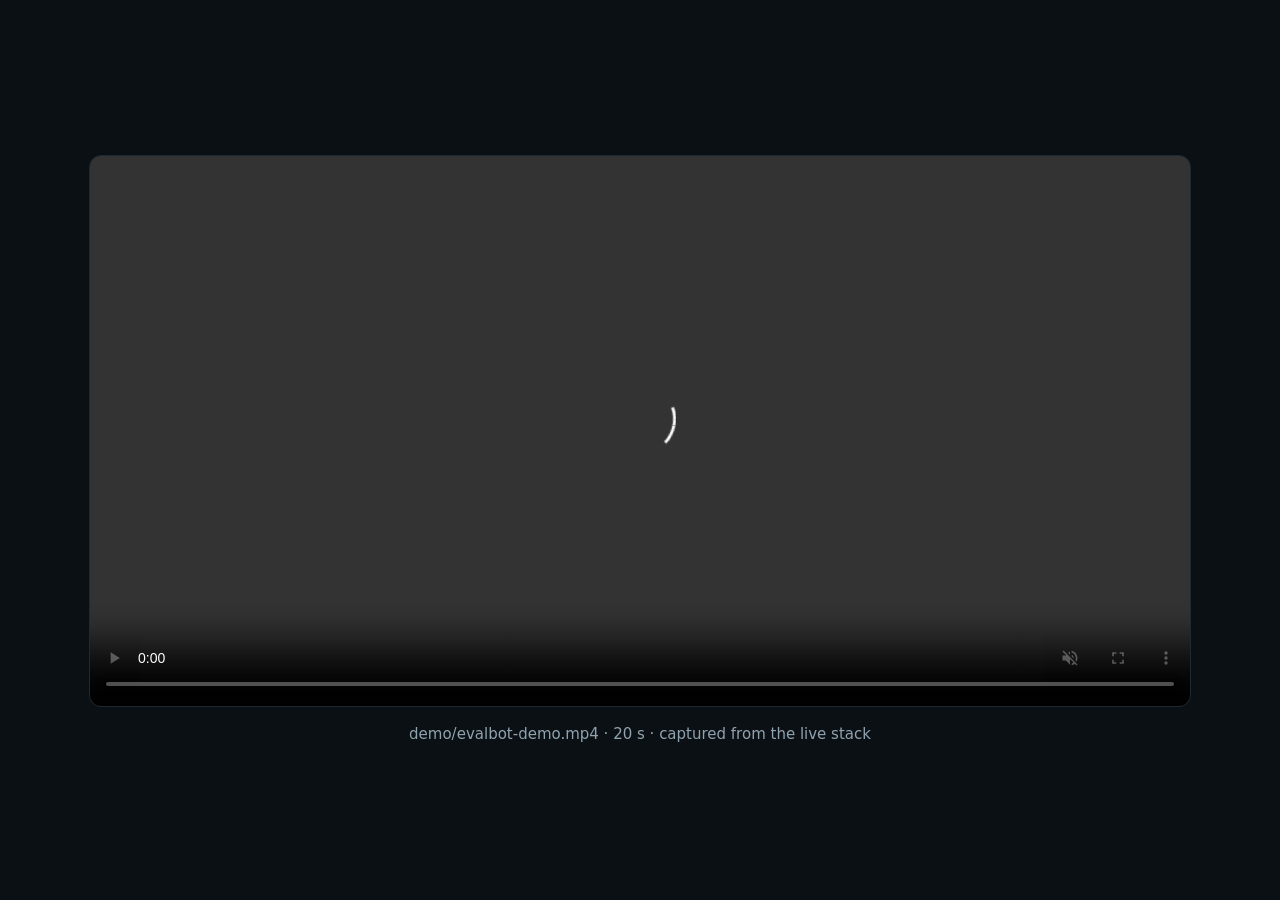
==== demo/preview.html @ 1c9c2342 "Add demo video captured from the live stack (streaming, citations, SQL aggregate) - demo/evalbot-dem" ====
<!doctype html>
<html lang="en">
<head>
<meta charset="utf-8">
<title>EvalBot demo video</title>
<style>
  :root { color-scheme: dark; }
  body { margin: 0; min-height: 100vh; display: grid; place-items: center;
         background: #0b1014; font: 15px/1.5 system-ui, sans-serif; color: #e8eef3; }
  figure { margin: 0; text-align: center; }
  video { width: min(92vw, 1100px); border-radius: 12px; border: 1px solid #1e2a33; }
  figcaption { margin-top: 10px; color: #8fa3af; }
</style>
</head>
<body>
  <figure>
    <video src="evalbot-demo.mp4" autoplay muted loop playsinline controls></video>
    <figcaption>demo/evalbot-demo.mp4 · 20 s · captured from the live stack</figcaption>
  </figure>
</body>
</html>
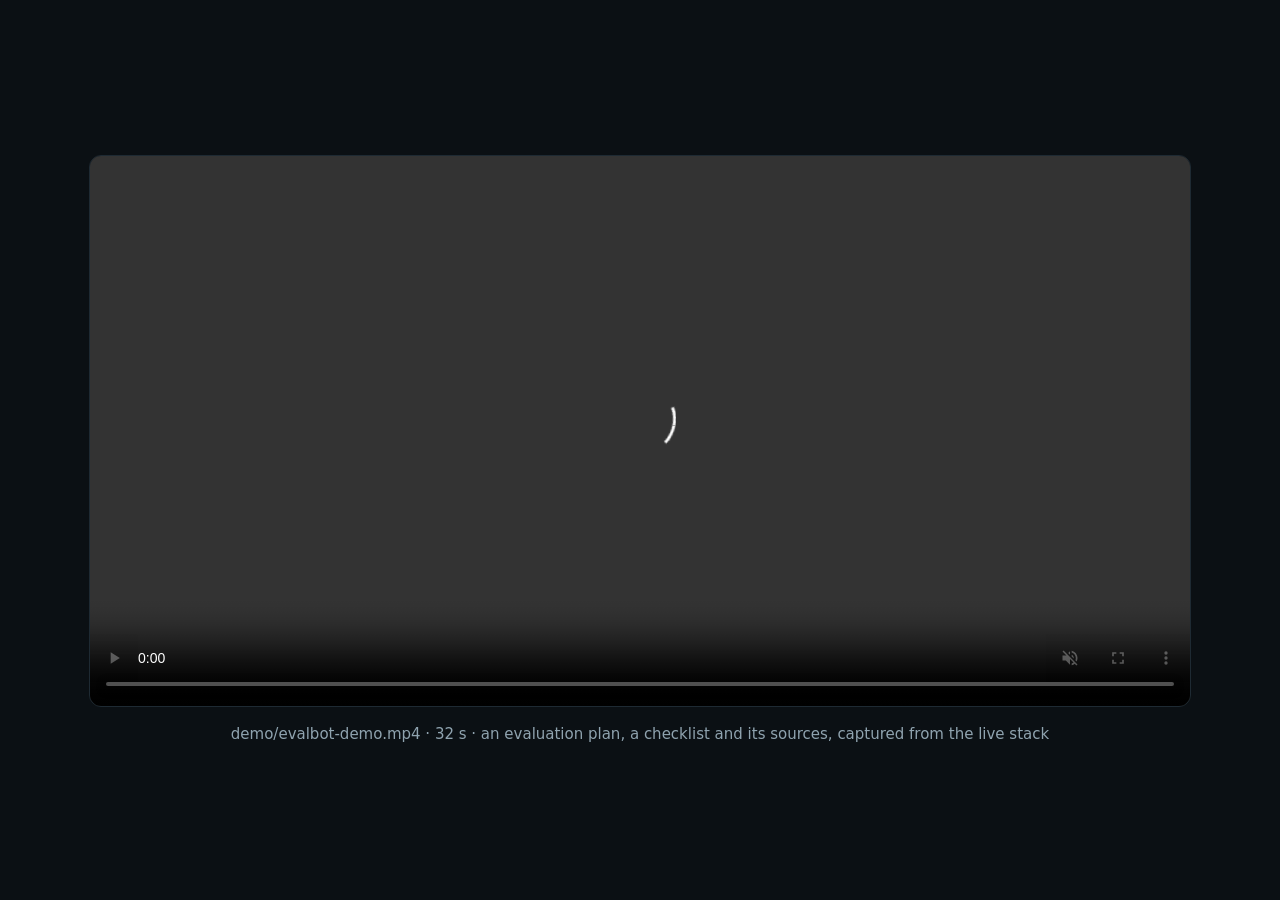
==== commit fae638be: "Demo video v2: narrate what the assistant does (evaluation plan, checklist, cited sources) The first" ====
--- a/demo/preview.html
+++ b/demo/preview.html
@@ -15,7 +15,7 @@
 <body>
   <figure>
     <video src="evalbot-demo.mp4" autoplay muted loop playsinline controls></video>
-    <figcaption>demo/evalbot-demo.mp4 · 20 s · captured from the live stack</figcaption>
+    <figcaption>demo/evalbot-demo.mp4 · 32 s · an evaluation plan, a checklist and its sources, captured from the live stack</figcaption>
   </figure>
 </body>
 </html>
